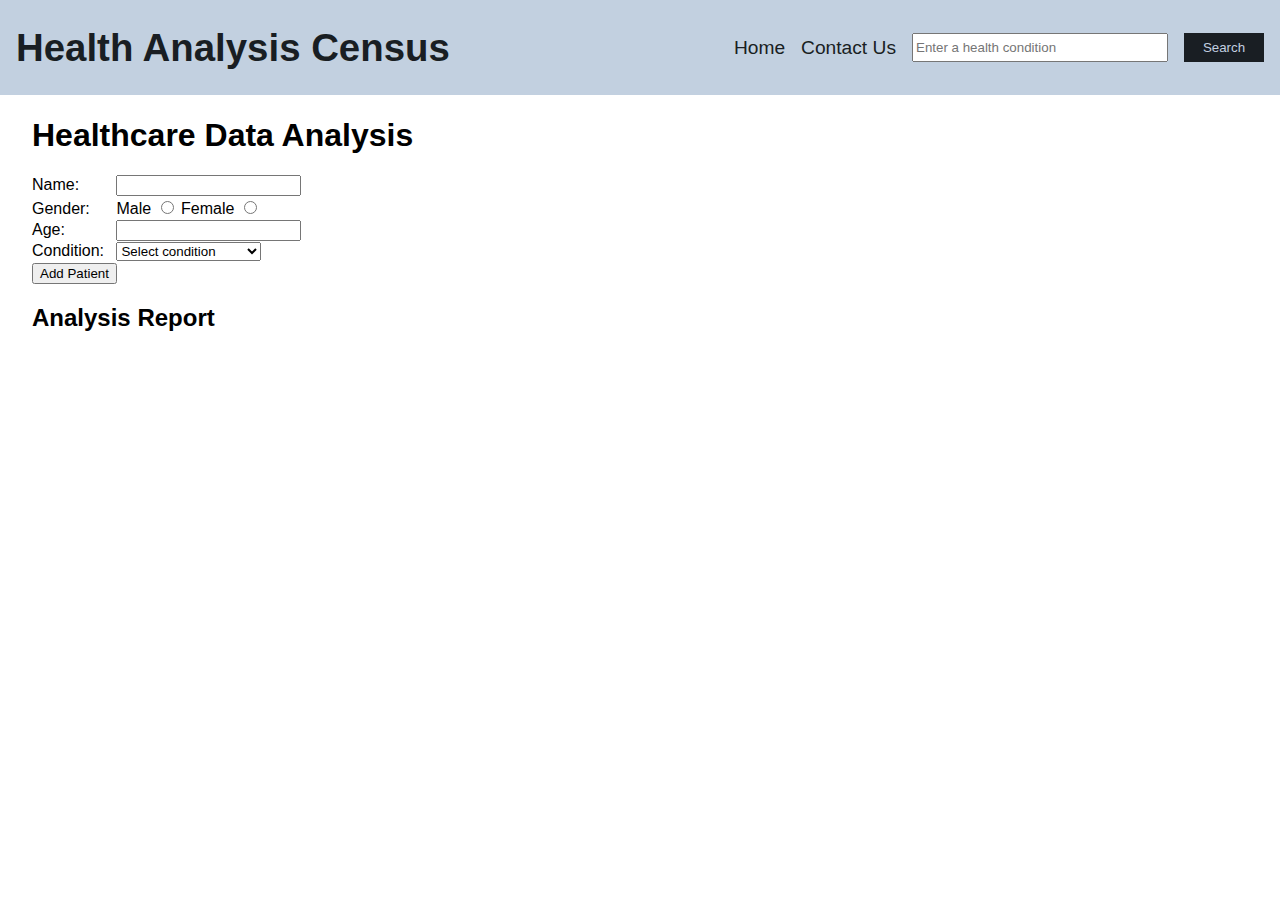
==== healthAnalysis/index.html @ c5859168 "health analysis webpage" ====
<!DOCTYPE html>
<html lang="en">
<head>
    <meta charset="UTF-8">
    <title>Health Analysis Data</title>
    <link rel="stylesheet" href="./health_analysis.css">
</head>
<body>
    <nav>
        <h1>Health Analysis Census</h1>
        <ul>
            <li><a href="./index.html" id="home">Home </a></li>
            <li><a href="./health_contact.html" id="contact">Contact Us </a>
            </li>
            <li><input type="text" id="conditionInput"
                    placeholder="Enter a health condition"> </li>
            <li><button id='btnSearch'>Search</button></li>
        </ul>
    </nav>
    <div class="container">
        <div class="analysisForm">
            <h1>Healthcare Data Analysis</h1>
            <div>
                <label for="name" class="label1">Name:</label>
                <input type="text" id="name">
            </div>
            <div>
                <label class="label1">Gender:</label>
                <label for="male">Male</label>
                <input type="radio" name="gender" id="male" value="Male">
                <label for="female">Female</label>
                <input type="radio" name="gender" id="female" value="Female">
            </div>
            <div>
                <label for="age" class="label1">Age:</label>
                <input type="number" id="age">
            </div>
            <div>
                <label for="condition" class="label1">Condition:</label>
                <select id="condition">
                    <option value="" disabled selected hidden>Select condition
                    </option>
                    <option value="Diabetes">Diabetes</option>
                    <option value="Thyroid">Thyroid</option>
                    <option value="High Blood Pressure">High Blood Pressure
                    </option>
                </select>
            </div>
            <button id="addPatient">Add Patient</button>
            <h2>Analysis Report</h2>
            <div id="report"></div>
        </div>
        <div class="searchCondition">
            <div id="result"></div>
        </div>
    </div>
    <script src="./health_analysis.js"></script>
</body>
</html>
---- healthAnalysis/health_analysis.css ----
:root{
    --color1:rgb(25, 30, 35);
    --color2: rgb(194, 208, 224);
    --liHeight:2rem;
}
*{
    box-sizing: border-box;
}
body{
    margin: 0;
    font-family: Arial, Helvetica, sans-serif;
}
/* ------ nav ------ */
nav{
    display: flex;
    flex-direction: row;
    background-color:var(--color2);
    justify-content: space-between;
    align-items: center;
    color: var(--color1);
    font-size: larger;
}
nav h1{
    padding: 0 1rem;
}
nav ul{
    list-style-type: none;
    display: flex;
    flex-direction: row;
    align-items: center;
    padding: 0 0.5rem;
}
li{
    display: flex;
    align-items: center;
    padding: 0 0.5rem;
    height: var(--liHeight);
}
nav a{
    text-decoration: none;
    color: var(--color1);
}
#conditionInput{
    width: 20vw;
    height: 90%;
}
#btnSearch{
    width: 5rem;
    height: 90%;
    background-color: var(--color1);
    color: var(--color2);
    border: none;
}
/* ------ Body ------ */
.container{
    width: 95vw;
    position: absolute;
    left: 50%;
    transform: translate(-50%,0);
}
.analysisForm{
    display: flex;
    flex-direction: column;
    align-items: baseline;
    
}
.analysisForm .label1{
    display: inline-block;
    width: 5rem;
}
.analysisForm div{
margin: 0 0 0.1rem 0;
}
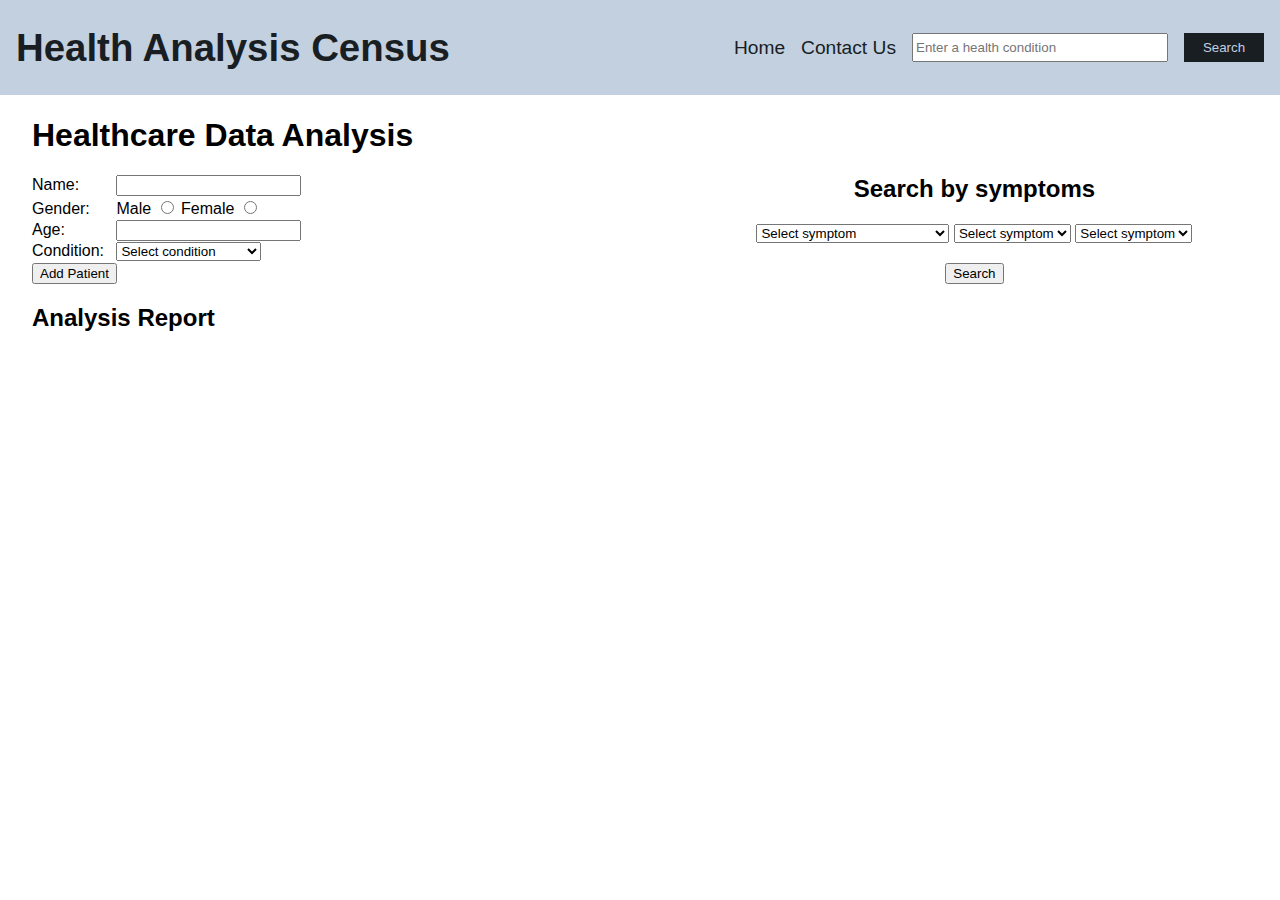
==== commit 1b2372e9: "Search by symptoms feature" ====
--- a/healthAnalysis/index.html
+++ b/healthAnalysis/index.html
@@ -18,38 +18,60 @@
         </ul>
     </nav>
     <div class="container">
-        <div class="analysisForm">
-            <h1>Healthcare Data Analysis</h1>
-            <div>
-                <label for="name" class="label1">Name:</label>
-                <input type="text" id="name">
+        <h1>Healthcare Data Analysis</h1>
+        <div class="container2">
+            <div class="analysisForm">
+                <div>
+                    <label for="name" class="label1">Name:</label>
+                    <input type="text" id="name">
+                </div>
+                <div>
+                    <label class="label1">Gender:</label>
+                    <label for="male">Male</label>
+                    <input type="radio" name="gender" id="male" value="Male">
+                    <label for="female">Female</label>
+                    <input type="radio" name="gender" id="female"
+                        value="Female">
+                </div>
+                <div>
+                    <label for="age" class="label1">Age:</label>
+                    <input type="number" id="age">
+                </div>
+                <div>
+                    <label for="condition" class="label1">Condition:</label>
+                    <select id="condition">
+                        <option value="" disabled selected hidden>Select
+                            condition
+                        </option>
+                        <option value="Diabetes">Diabetes</option>
+                        <option value="Thyroid">Thyroid</option>
+                        <option value="High Blood Pressure">High Blood Pressure
+                        </option>
+                    </select>
+                </div>
+                <button id="addPatient">Add Patient</button>
             </div>
-            <div>
-                <label class="label1">Gender:</label>
-                <label for="male">Male</label>
-                <input type="radio" name="gender" id="male" value="Male">
-                <label for="female">Female</label>
-                <input type="radio" name="gender" id="female" value="Female">
+            <div class="searchSymptoms">
+                <h2>Search by symptoms</h2>
+                <div id="symptomslists">
+                    <select name="symptom1" id="symptom1">
+                        <option value="" disabled hidden selected>Select symptom
+                        </option>
+                    </select>
+                    <select name="symptom2" id="symptom2">
+                        <option value="" disabled hidden selected>Select symptom
+                        </option>
+                    </select>
+                    <select name="symptom3" id="symptom3">
+                        <option value="" disabled hidden selected>Select symptom
+                        </option>
+                    </select>
+                </div>
+                <button id="symptomsSearch">Search</button>
             </div>
-            <div>
-                <label for="age" class="label1">Age:</label>
-                <input type="number" id="age">
-            </div>
-            <div>
-                <label for="condition" class="label1">Condition:</label>
-                <select id="condition">
-                    <option value="" disabled selected hidden>Select condition
-                    </option>
-                    <option value="Diabetes">Diabetes</option>
-                    <option value="Thyroid">Thyroid</option>
-                    <option value="High Blood Pressure">High Blood Pressure
-                    </option>
-                </select>
-            </div>
-            <button id="addPatient">Add Patient</button>
-            <h2>Analysis Report</h2>
-            <div id="report"></div>
         </div>
+        <h2>Analysis Report</h2>
+        <div id="report"></div>
         <div class="searchCondition">
             <div id="result"></div>
         </div>
--- a/healthAnalysis/health_analysis.css
+++ b/healthAnalysis/health_analysis.css
@@ -1,73 +1,106 @@
-:root{
-    --color1:rgb(25, 30, 35);
+:root {
+    --color1: rgb(25, 30, 35);
     --color2: rgb(194, 208, 224);
-    --liHeight:2rem;
+    --liHeight: 2rem;
 }
-*{
+
+* {
     box-sizing: border-box;
 }
-body{
+
+body {
     margin: 0;
     font-family: Arial, Helvetica, sans-serif;
 }
+
 /* ------ nav ------ */
-nav{
+nav {
     display: flex;
     flex-direction: row;
-    background-color:var(--color2);
+    background-color: var(--color2);
     justify-content: space-between;
     align-items: center;
     color: var(--color1);
     font-size: larger;
 }
-nav h1{
+
+nav h1 {
     padding: 0 1rem;
 }
-nav ul{
+
+nav ul {
     list-style-type: none;
     display: flex;
     flex-direction: row;
     align-items: center;
     padding: 0 0.5rem;
 }
-li{
+
+li {
     display: flex;
     align-items: center;
     padding: 0 0.5rem;
     height: var(--liHeight);
 }
-nav a{
+
+nav a {
     text-decoration: none;
     color: var(--color1);
 }
-#conditionInput{
+
+#conditionInput {
     width: 20vw;
     height: 90%;
 }
-#btnSearch{
+
+#btnSearch {
     width: 5rem;
     height: 90%;
     background-color: var(--color1);
     color: var(--color2);
     border: none;
 }
+
 /* ------ Body ------ */
-.container{
+.container {
     width: 95vw;
+    height: auto;
     position: absolute;
     left: 50%;
-    transform: translate(-50%,0);
+    transform: translate(-50%, 0);
 }
-.analysisForm{
+
+.container2 {
+    display: flex;
+    flex-direction: row;
+    justify-content: space-between;
+    width: 95vw;
+}
+
+.analysisForm {
     display: flex;
     flex-direction: column;
     align-items: baseline;
-    
+    width: 50%;
 }
-.analysisForm .label1{
+
+.analysisForm .label1 {
     display: inline-block;
     width: 5rem;
 }
-.analysisForm div{
-margin: 0 0 0.1rem 0;
+
+.analysisForm div {
+    margin: 0 0 0.1rem 0;
+}
+
+.searchSymptoms {
+    display: flex;
+    flex-direction: column;
+    align-items: center;
+    justify-content: space-between;
+    width: 45%;
+}
+
+.searchSymptoms h2 {
+    margin: 0;
 }